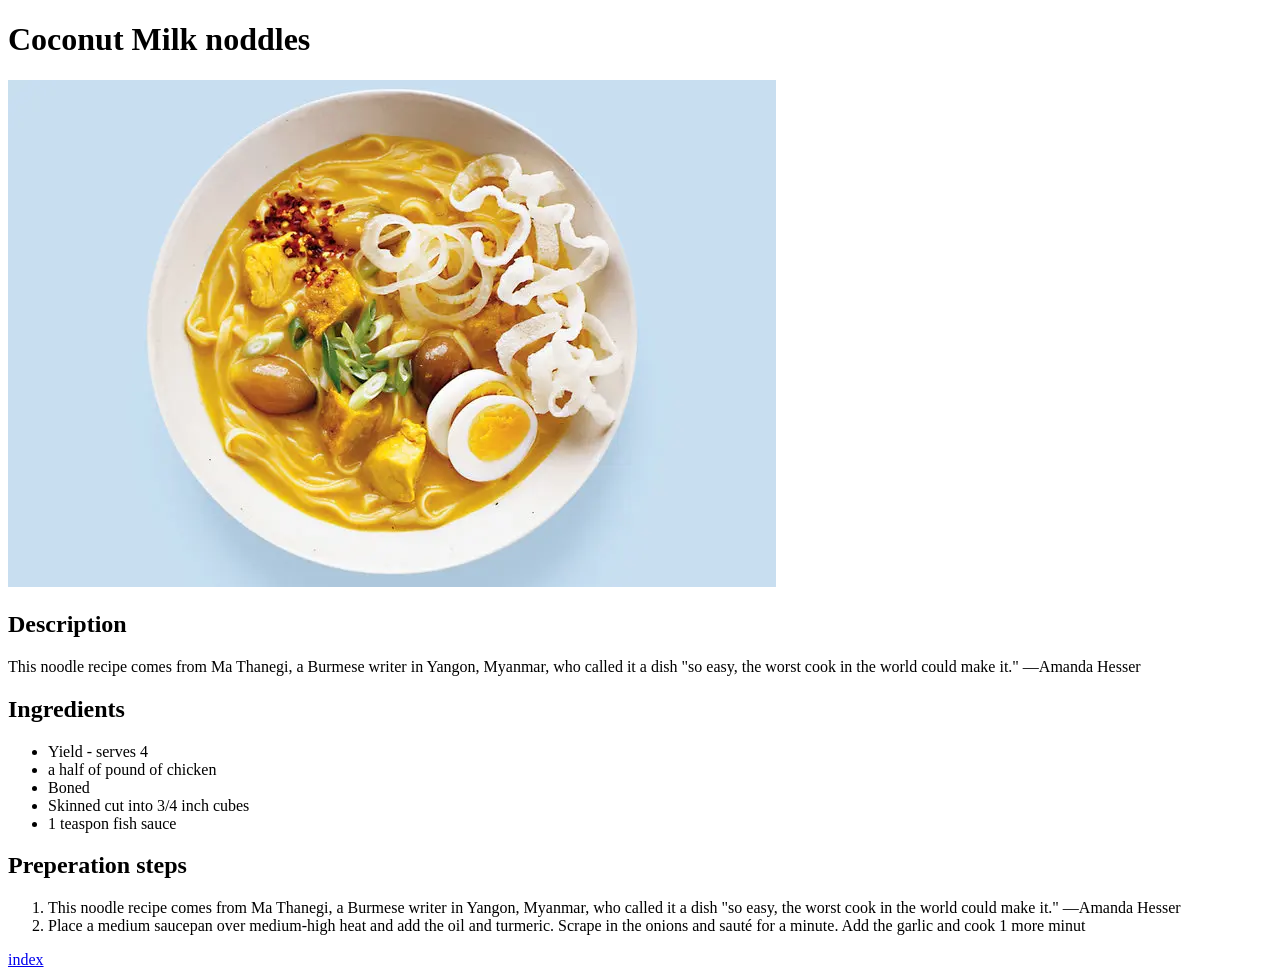
==== recipes/Coconut_milk_noddle.html @ a54496f6 "This repo is my learning pj and I made a recipes website This website has threee recipes that have d" ====
<!DOCTYPE html>
<html lang="en">
<head>
    <meta charset="UTF-8">
    <meta name="viewport" content="width=device-width, initial-scale=1.0">
    <title>Coconut_milk_noddles</title>
</head>
<body>
    <h1>Coconut Milk noddles</h1>
    <img src = ./image/Coconut-Noodles-videoLarge.webp alt = "Coconut Noodles" >
    <h2>Description</h2>
    <p>This noodle recipe comes from Ma Thanegi, a Burmese writer in Yangon, Myanmar,
     who called it a dish "so easy, the worst cook in the world could make it." —Amanda Hesser</p>
    <h2>Ingredients</h3>
    <ul>
        <li>Yield - serves 4</li>
        <li>a half of pound of chicken</li>
        <li>Boned</li>
        <li>Skinned cut into 3/4 inch cubes</li>
        <li>1 teaspon fish sauce</li>
    </ul>
    <h2>Preperation steps</h2>
    <ol>
        <li>This noodle recipe comes from Ma Thanegi, a Burmese writer in Yangon, Myanmar, who called
            it a dish "so easy, the worst cook in the world could make it." —Amanda Hesser</li>
        <li>Place a medium saucepan over medium-high heat and add the oil and turmeric. 
            Scrape in the onions and sauté for a minute. Add the garlic and cook 1 more minut</li>
    </ol>
    <a href = "../index.html">index</a>
    
</body>
</html>
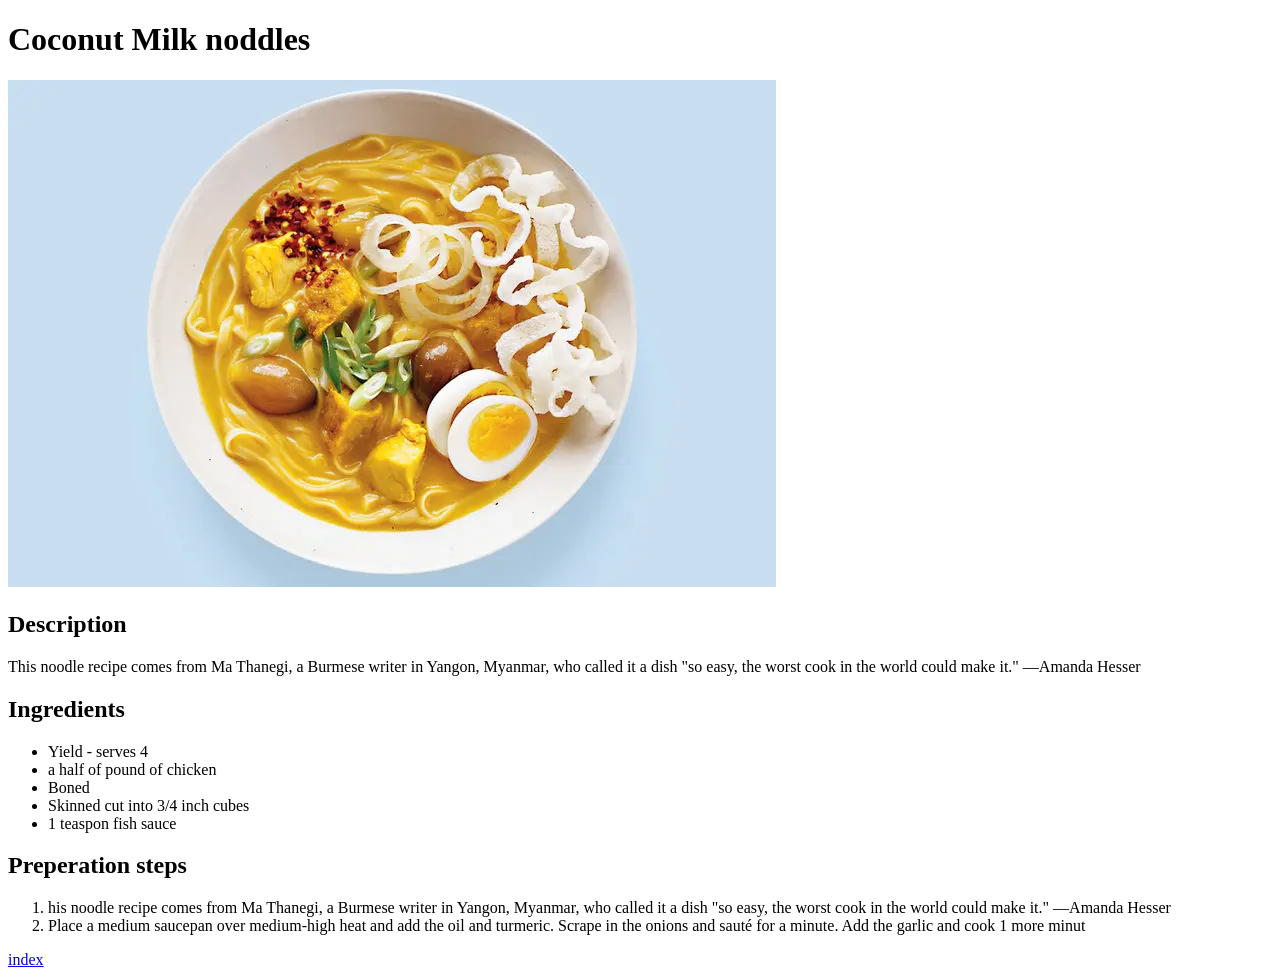
==== commit a439ec57: "I have been playing around with some css attributes and properties" ====
--- a/recipes/Coconut_milk_noddle.html
+++ b/recipes/Coconut_milk_noddle.html
@@ -4,15 +4,16 @@
     <meta charset="UTF-8">
     <meta name="viewport" content="width=device-width, initial-scale=1.0">
     <title>Coconut_milk_noddles</title>
+    <link rel = "stylesheet" href = "styles.css">
 </head>
-<body>
+<body class = "noodel">
     <h1>Coconut Milk noddles</h1>
     <img src = ./image/Coconut-Noodles-videoLarge.webp alt = "Coconut Noodles" >
-    <h2>Description</h2>
+    <h2 class = "head1">Description</h2>
     <p>This noodle recipe comes from Ma Thanegi, a Burmese writer in Yangon, Myanmar,
      who called it a dish "so easy, the worst cook in the world could make it." —Amanda Hesser</p>
     <h2>Ingredients</h3>
-    <ul>
+    <ul class = "ingredients">
         <li>Yield - serves 4</li>
         <li>a half of pound of chicken</li>
         <li>Boned</li>
@@ -20,13 +21,13 @@
         <li>1 teaspon fish sauce</li>
     </ul>
     <h2>Preperation steps</h2>
-    <ol>
-        <li>This noodle recipe comes from Ma Thanegi, a Burmese writer in Yangon, Myanmar, who called
+    <ol class = "preparations">
+        <li> his noodle recipe comes from Ma Thanegi, a Burmese writer in Yangon, Myanmar, who called
             it a dish "so easy, the worst cook in the world could make it." —Amanda Hesser</li>
         <li>Place a medium saucepan over medium-high heat and add the oil and turmeric. 
             Scrape in the onions and sauté for a minute. Add the garlic and cook 1 more minut</li>
     </ol>
-    <a href = "../index.html">index</a>
+    <a href = "../index.html" class = "index">index</a>
     
 </body>
 </html>
